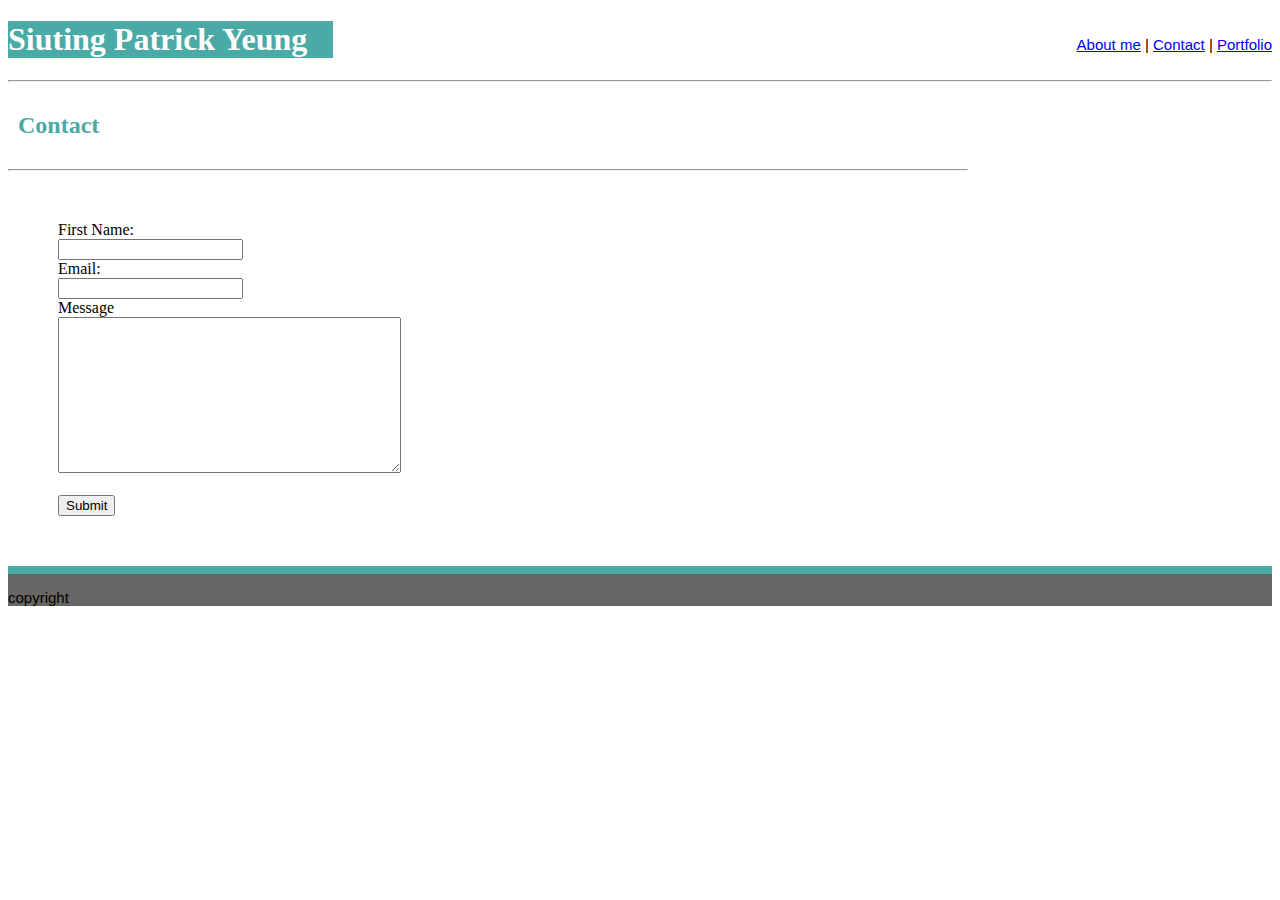
==== assets/contact.html @ 2edd8c4e "Struggling" ====
<!DOCTYPE html>
<html lang="en">
<head>
    <meta charset="UTF-8">
    <meta name="viewport" content="width=, initial-scale=1.0">
    <meta http-equiv="X-UA-Compatible" content="ie=edge">
    <title>Basic Portfolio</title>
    <link rel="stylesheet" href="css/style.css">
</head>



<body>
    
    <header>
        <p class="right">
            <a href="index.html" class="link1">About me</a>     |
            <a href="contact.html" class="link1">Contact</a>    |           
            <a href="portfolio.html" class="link1">Portfolio</a>
        </p>

        
        <h1>Siuting Patrick Yeung</h1>

        <hr />

    </header>

    <div class="box">
            <h2 class="center">Contact</h2>
    
            <hr />
    
    </div>

    <div class="container">
        First Name: <br />
        <input type="text" id="firstName">

        <br />

        Email:<br />
        <input type="text" id="email">
        <br />

        Message <br />
        <textarea rows="10" cols="40">


        </textarea>
        <br /><br />

        <button>Submit</button>


    </div>

    <footer>
            <p>copyright</p>
        </footer>
    
</body>
</html>
---- assets/css/style.css ----
.right {
    float: right;
}

.left {
    float: left;
}

p {
    font-family: 'Arial', 'Helvetica Neue', Helvetica, sans-serif;
    display: block;
    font-size: 15px;
    text-align: left;
}

.mainContent {
    background-color: #ffffff;
    border-color: #dddddd;
}

footer {
    background-color: #666666;
    margin: 20px 0px 20px 0px;
    border-top: 8px solid #4aaaa5;
}

h2 {
    color: #4aaaa5;
}

h1 {
    background-color: #4aaaa5;
    width: 325px;
    color: white;
}

.box {
    width: 960px;
    display: block;
}

div {
    display: block;
}

.center {
        width: 50%;
        padding: 10px;
        width: 960px;
      }
}

.imgText {
        position: absolute;
        bottom: 0;
        background: rgb(0, 0, 0); /* Fallback color */
        background: rgba(0, 0, 0, 0.5); /* Black background with 0.5 opacity */
        color: #f1f1f1;
        width: 100%;
        padding: 20px;
}

.container {
    width: 960px;
    border: 30px;
    margin: 50px;
}

body {
    background-image: url(image/pattern.png);
}
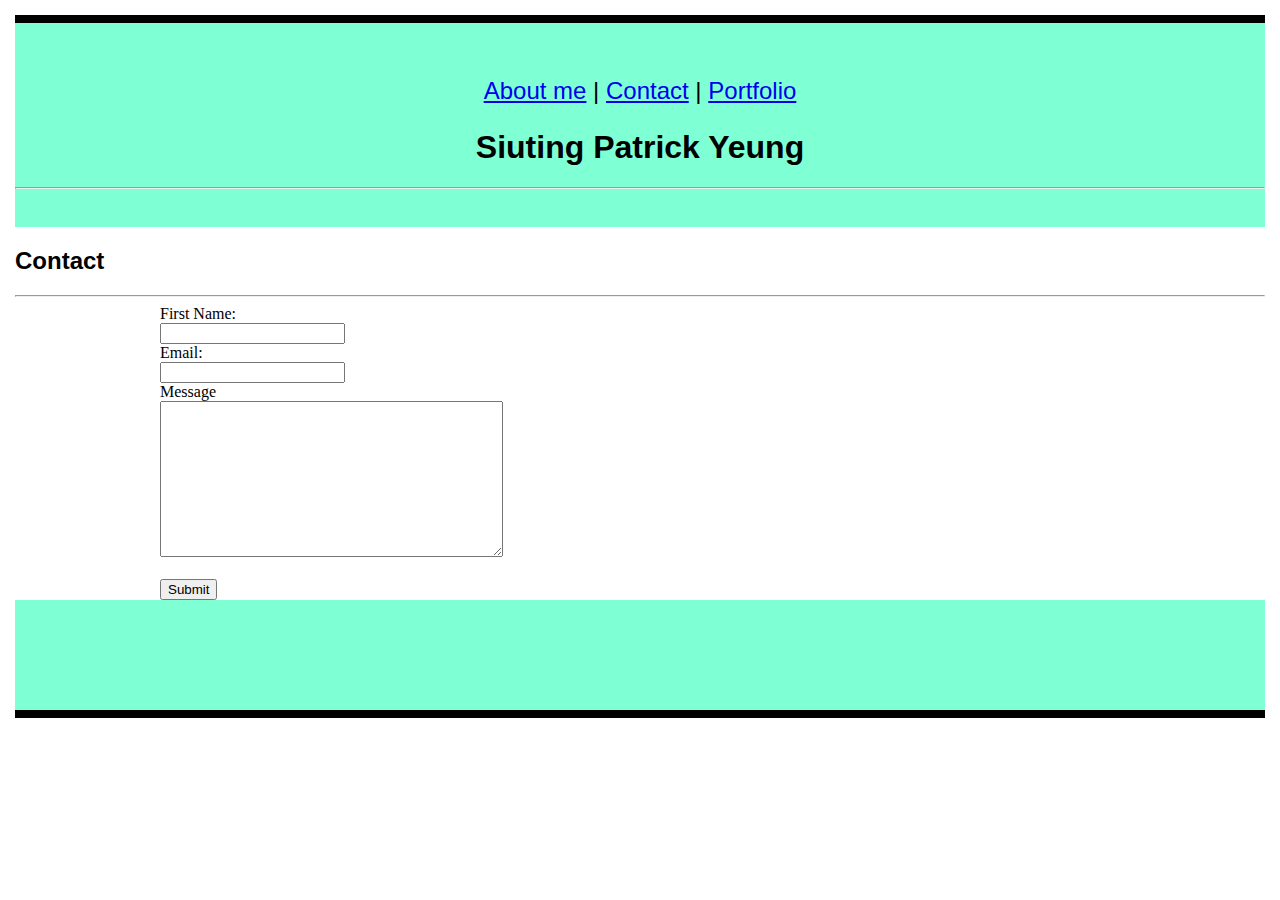
==== commit 41eb1c8f: "restyle index page, adjusted css" ====
--- a/assets/contact.html
+++ b/assets/contact.html
@@ -13,6 +13,7 @@
 <body>
     
     <header>
+    
         <p class="right">
             <a href="index.html" class="link1">About me</a>     |
             <a href="contact.html" class="link1">Contact</a>    |           
@@ -56,8 +57,8 @@
     </div>
 
     <footer>
-            <p>copyright</p>
-        </footer>
+            
+    </footer>
     
 </body>
 </html>
--- a/assets/css/style.css
+++ b/assets/css/style.css
@@ -1,71 +1,67 @@
-.right {
-    float: right;
-}
-
-.left {
-    float: left;
-}
-
-p {
-    font-family: 'Arial', 'Helvetica Neue', Helvetica, sans-serif;
-    display: block;
-    font-size: 15px;
-    text-align: left;
-}
-
-.mainContent {
-    background-color: #ffffff;
-    border-color: #dddddd;
-}
-
-footer {
-    background-color: #666666;
-    margin: 20px 0px 20px 0px;
-    border-top: 8px solid #4aaaa5;
-}
-
-h2 {
-    color: #4aaaa5;
-}
-
-h1 {
-    background-color: #4aaaa5;
-    width: 325px;
-    color: white;
-}
-
-.box {
-    width: 960px;
-    display: block;
-}
-
-div {
-    display: block;
-}
-
-.center {
-        width: 50%;
-        padding: 10px;
-        width: 960px;
-      }
-}
-
-.imgText {
-        position: absolute;
-        bottom: 0;
-        background: rgb(0, 0, 0); /* Fallback color */
-        background: rgba(0, 0, 0, 0.5); /* Black background with 0.5 opacity */
-        color: #f1f1f1;
-        width: 100%;
-        padding: 20px;
-}
-
 .container {
-    width: 960px;
-    border: 30px;
-    margin: 50px;
+    width: 100%;
+    max-width: 960px;
+    margin: 0 auto;
+    clear: both;
 }
 
 body {
-    background-image: url(image/pattern.png);
-}+    display: block;
+    margin: 15px;
+}
+
+.name {
+    float: left;
+    width: 250px;
+    /* height: 90px; */
+    font-family: 'Lucida Sans', 'Lucida Sans Regular', 'Lucida Grande', 'Lucida Sans Unicode', Geneva, Verdana, sans-serif;
+    font-size: 28px;
+    font-weight: 600;
+}
+
+nav a {
+    clear: both;
+    background-color: aquamarine;
+    border-bottom: black;
+    font-size: 30px;
+    margin-left: 20px;
+}
+h1, h2, h3 {
+    font-family: 'Lucida Sans', 'Lucida Sans Regular', 'Lucida Grande', 'Lucida Sans Unicode', Geneva, Verdana, sans-serif;
+    
+}
+
+header {
+    padding: 30px 0;
+    clear: both;
+    border-top: 8px solid black;
+    background-color: aquamarine;
+    text-align: center;
+}
+.main {
+    padding: 30px 0;
+    clear: both;
+    font-size: 24px;
+    color: black;
+    height: 400px;
+    /* background-image: url("../image/background.jpg"); */
+    align-content: space-between;
+    border: 10px solid var(--yellow);
+}
+p {
+    font-size: 24px;
+    font-family: 'Lucida Sans', 'Lucida Sans Regular', 'Lucida Grande', 'Lucida Sans Unicode', Geneva, Verdana, sans-serif;
+
+}
+footer {
+    padding: 30px 0;
+    clear: both;
+    font-size: 12px;
+    color: #ffffff;
+    color: #cccccc;
+    text-align: center;
+    background: aquamarine;
+    border-bottom: 8px solid black;
+    height: 50px;
+  }
+
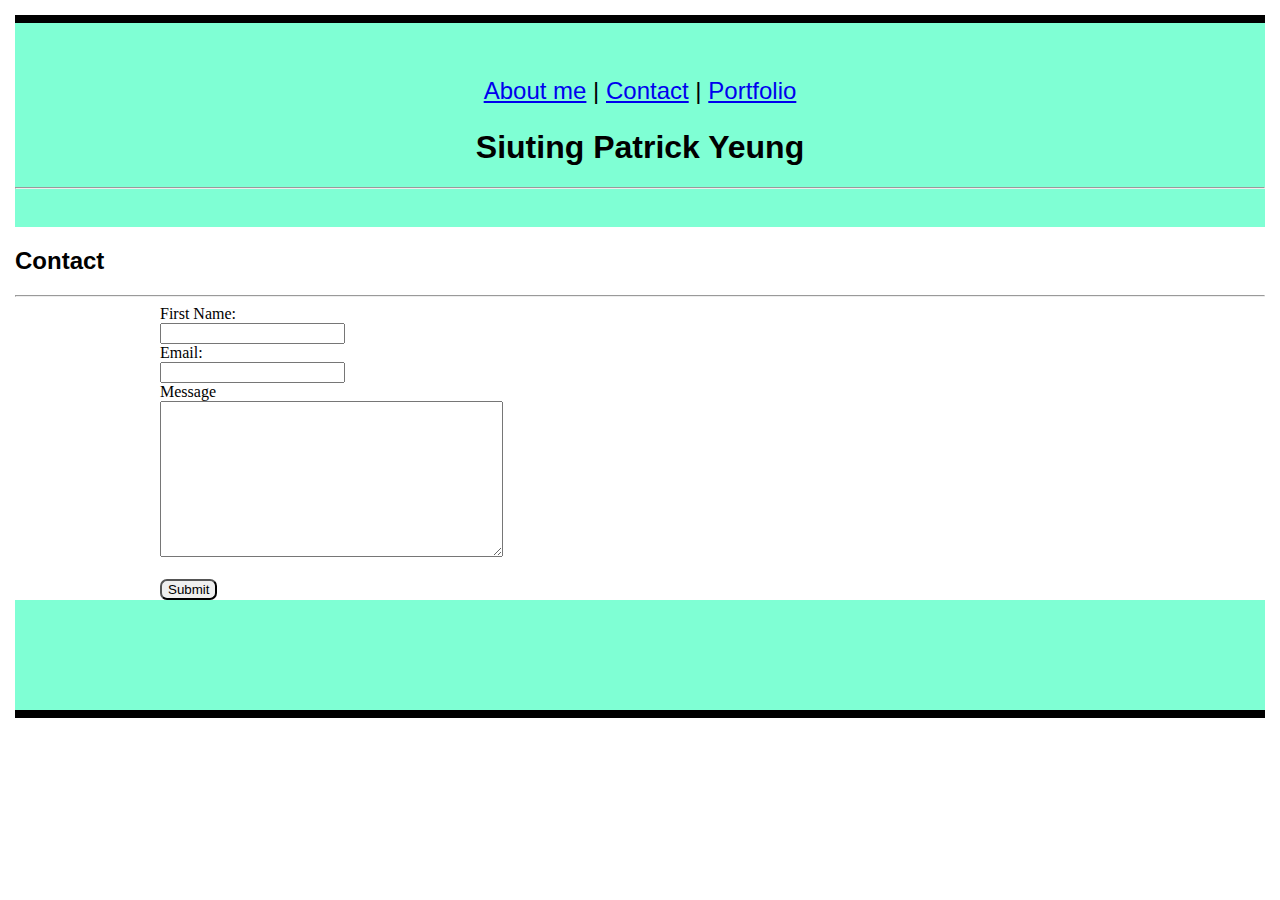
==== commit 077d548e: "adding style to the form section" ====
--- a/assets/contact.html
+++ b/assets/contact.html
@@ -34,7 +34,7 @@
     
     </div>
 
-    <div class="container">
+    <form class="container">
         First Name: <br />
         <input type="text" id="firstName">
 
@@ -51,10 +51,10 @@
         </textarea>
         <br /><br />
 
-        <button>Submit</button>
+        <button class="btn">Submit</button>
 
 
-    </div>
+    </form>
 
     <footer>
             
--- a/assets/css/style.css
+++ b/assets/css/style.css
@@ -65,3 +65,8 @@
     height: 50px;
   }
 
+/* contact page */
+
+.btn {
+    border-radius: 7px;
+}